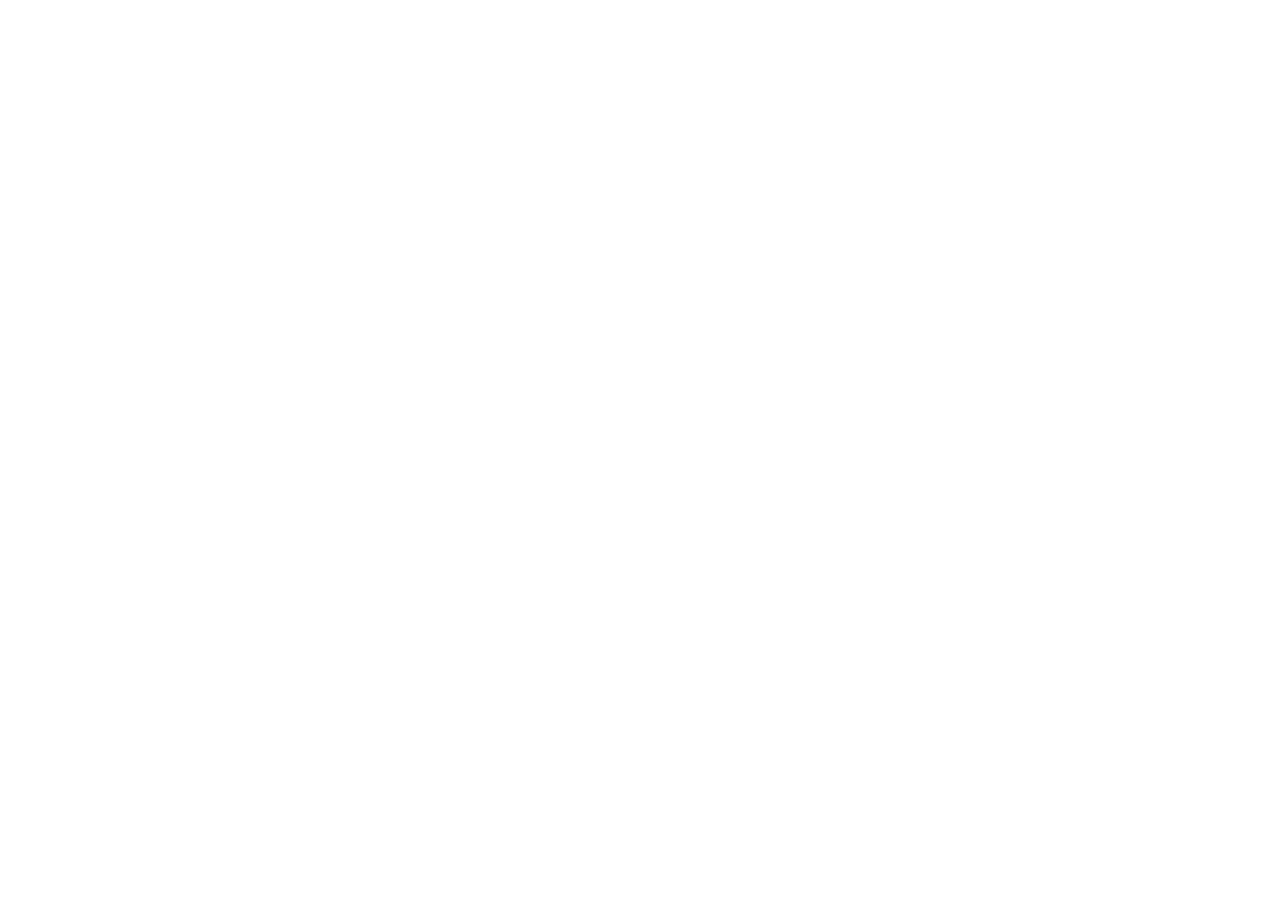
==== index.html @ 16c59556 "created repository with pages" ====
<!DOCTYPE html>
<html lang="en">
  <head>
    <meta charset="UTF-8" />
    <meta http-equiv="X-UA-Compatible" content="IE=edge" />
    <meta name="viewport" content="width=device-width, initial-scale=1.0" />
    <title>Croissant</title>
  </head>
  <body></body>
</html>
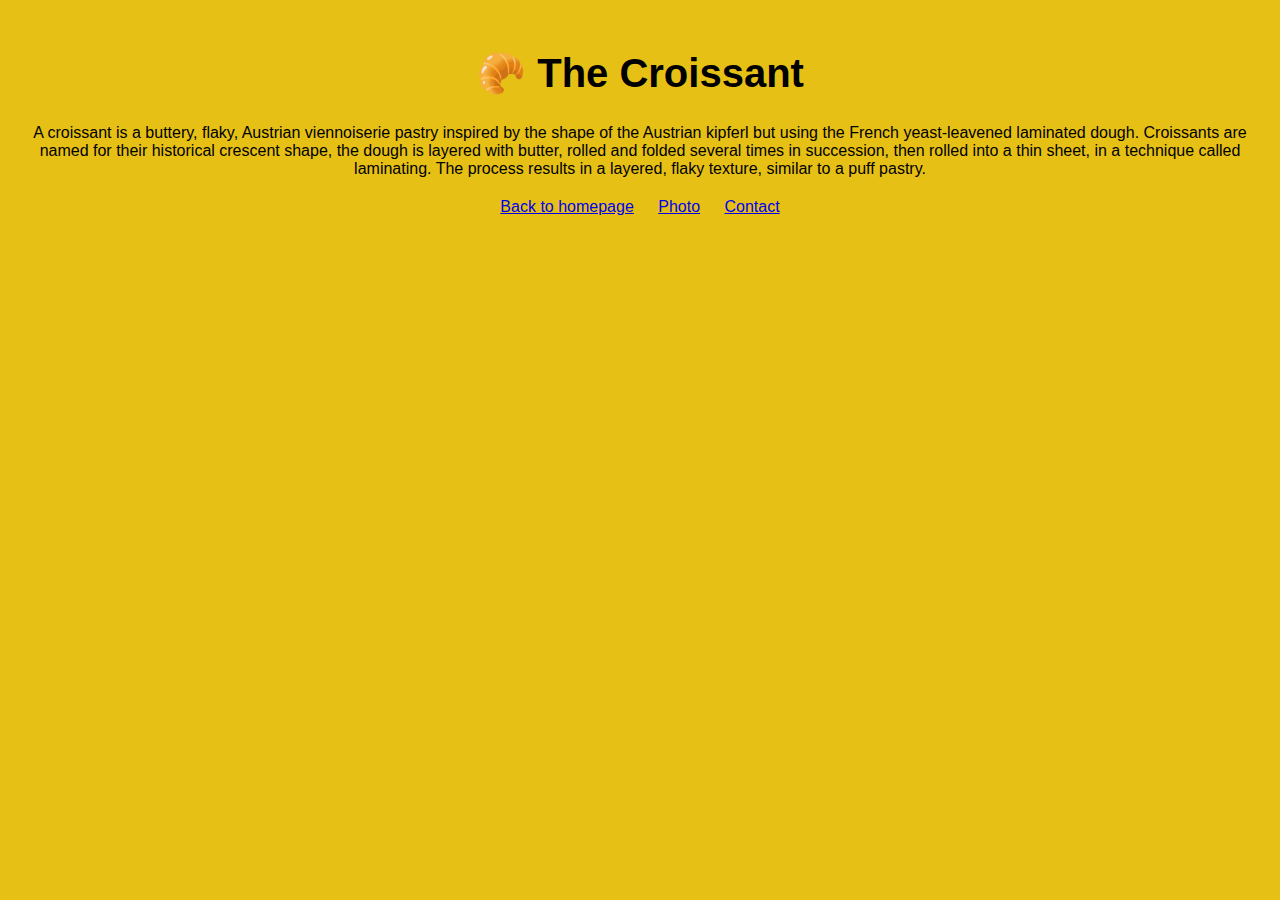
==== commit 19681a9c: "created the webpages" ====
--- a/index.html
+++ b/index.html
@@ -5,6 +5,24 @@
     <meta http-equiv="X-UA-Compatible" content="IE=edge" />
     <meta name="viewport" content="width=device-width, initial-scale=1.0" />
     <title>Croissant</title>
+    <link rel="stylesheet" href="/css/styles.css" />
   </head>
-  <body></body>
+  <body>
+    <h1>🥐 The Croissant</h1>
+
+    <p>
+      A croissant is a buttery, flaky, Austrian viennoiserie pastry inspired by
+      the shape of the Austrian kipferl but using the French yeast-leavened
+      laminated dough. Croissants are named for their historical crescent shape,
+      the dough is layered with butter, rolled and folded several times in
+      succession, then rolled into a thin sheet, in a technique called
+      laminating. The process results in a layered, flaky texture, similar to a
+      puff pastry.
+    </p>
+    <footer>
+      <a href="/" title="Home">Back to homepage</a>
+      <a href="/photo.html" title="Croissant image">Photo</a>
+      <a href="/contact.html" title="Contact">Contact</a>
+    </footer>
+  </body>
 </html>
--- a/css/styles.css
+++ b/css/styles.css
@@ -0,0 +1,31 @@
+body {
+  background-color: rgb(231, 192, 21);
+  font-family: "Lucida Sans", "Lucida Sans Regular", "Lucida Grande",
+    "Lucida Sans Unicode", Geneva, Verdana, sans-serif;
+  display: block;
+}
+
+h1 {
+  text-align: center;
+  margin-top: 50px;
+  color: black;
+  font-size: 40px;
+}
+
+p {
+  text-align: center;
+  margin: 20px 20px 20px 20px;
+}
+
+a {
+  padding: 10px;
+}
+
+img {
+  max-width: 100%;
+  margin: 20px 20px 20px 20px;
+}
+
+footer {
+  text-align: center;
+}
